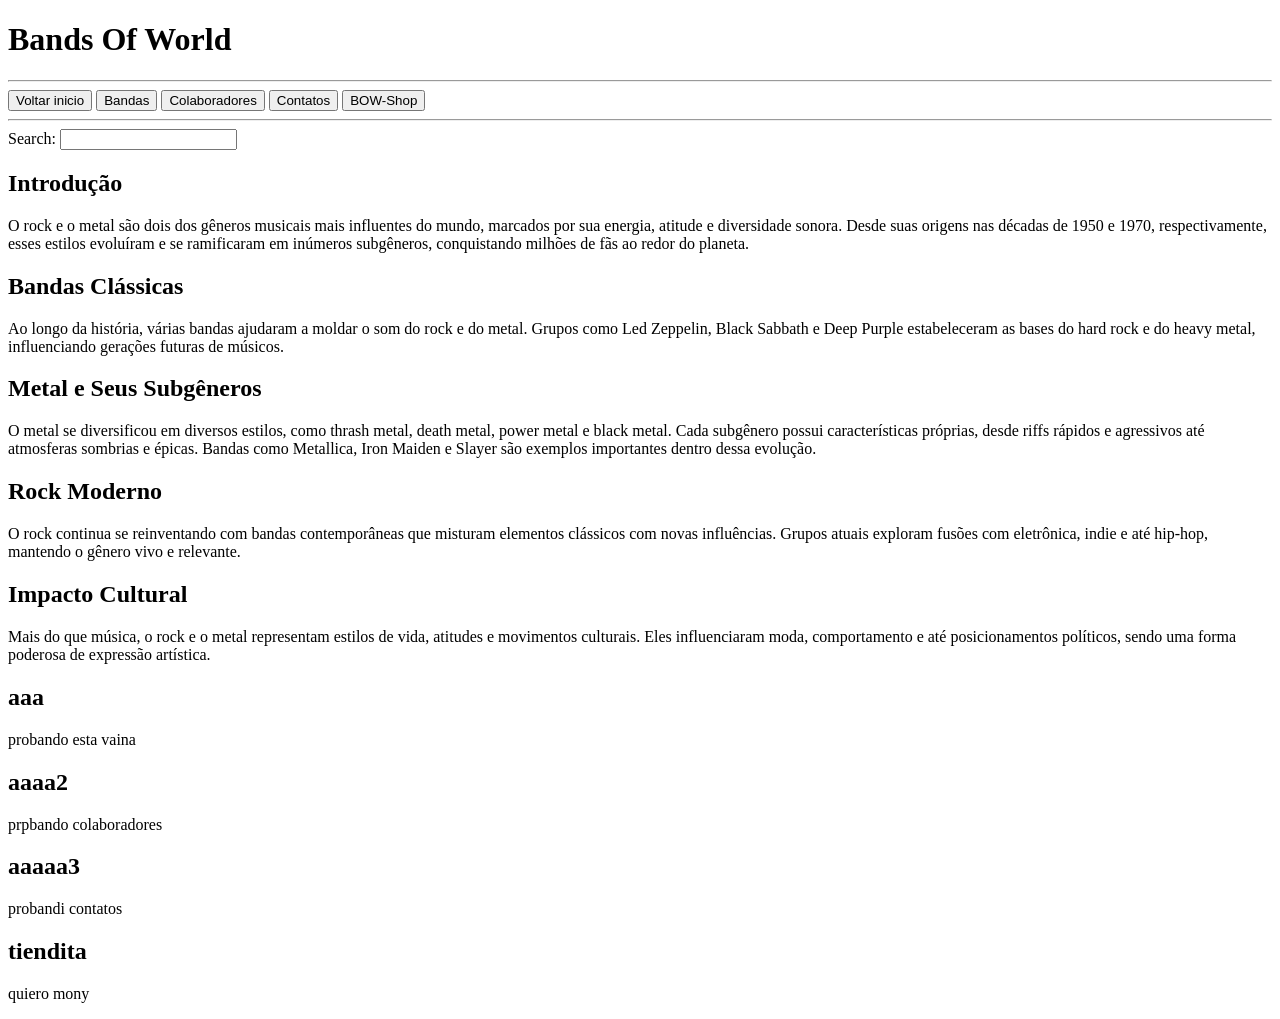
==== PortFolio/Index.html @ fa6c949a "botoes funcionais e mudança no visual da pagina" ====
<!DOCTYPE html>
<html lang="pt-br">

<head>
  <meta charset="UTF-8">
  <meta name="viewport" content="width=device-width, initial-scale=1.0">
  <link rel="stylesheet" href="estilo.css">
  <title>BOW</title>
  <link rel="icon" type="image/png" href="file_000000005f20720e897ba3cb709c9485.png">
</head>

<body>

    <h1>Bands Of World</h1>
<hr>
  <nav class="navbar">

    <div class="btns">
      <button onclick="abrirInicio()">Voltar inicio</button>
      <button onclick="abrirBandas()">Bandas</button>
      <button onclick="abrirColaboradores()">Colaboradores</button>
      <button onclick="abrirContatos()">Contatos</button>
      <button onclick="abrirShop()">BOW-Shop</button>
    </div>
    <hr>
    <label for="procura">Search:</label>
    <input type="search" id="procura" name="procura" class="large">

  </nav>

  <section id="inicios" class="tela ativa">
    <h2>Introdução</h2>
    <p>
      O rock e o metal são dois dos gêneros musicais mais influentes do mundo,
      marcados por sua energia, atitude e diversidade sonora. Desde suas origens
      nas décadas de 1950 e 1970, respectivamente, esses estilos evoluíram e se
      ramificaram em inúmeros subgêneros, conquistando milhões de fãs ao redor do planeta.
    </p>
    
    <h2>Bandas Clássicas</h2>
    <p>
      Ao longo da história, várias bandas ajudaram a moldar o som do rock e do metal.
      Grupos como Led Zeppelin, Black Sabbath e Deep Purple estabeleceram as bases
      do hard rock e do heavy metal, influenciando gerações futuras de músicos.
    </p>
    
    <h2>Metal e Seus Subgêneros</h2>
    <p>
      O metal se diversificou em diversos estilos, como thrash metal, death metal,
      power metal e black metal. Cada subgênero possui características próprias,
      desde riffs rápidos e agressivos até atmosferas sombrias e épicas.
      Bandas como Metallica, Iron Maiden e Slayer são exemplos importantes
      dentro dessa evolução.
    </p>
    
    <h2>Rock Moderno</h2>
    <p>
      O rock continua se reinventando com bandas contemporâneas que misturam
      elementos clássicos com novas influências. Grupos atuais exploram fusões
      com eletrônica, indie e até hip-hop, mantendo o gênero vivo e relevante.
    </p>
    
    <h2>Impacto Cultural</h2>
    <p>
      Mais do que música, o rock e o metal representam estilos de vida,
      atitudes e movimentos culturais. Eles influenciaram moda, comportamento
      e até posicionamentos políticos, sendo uma forma poderosa de expressão artística.
    </p>
  </section>
  
  <section id="bandas" class="tela" >
    <h2>aaa</h2>
    <p>probando esta vaina</p>
  </section>

  <section id="colaboradores" class="tela">
    <h2>aaaa2</h2>
    <p>prpbando colaboradores</p>
  </section>

  <section id="contatos" class="tela">
    <h2>aaaaa3</h2>
    <p>probandi contatos</p>
  </section>
  
  <section id="bowshop" class="tela">
    <h2>tiendita</h2>
    <p>quiero mony</p>
  </section>
  
  <script src="script.js"></script>
</body>

</html>
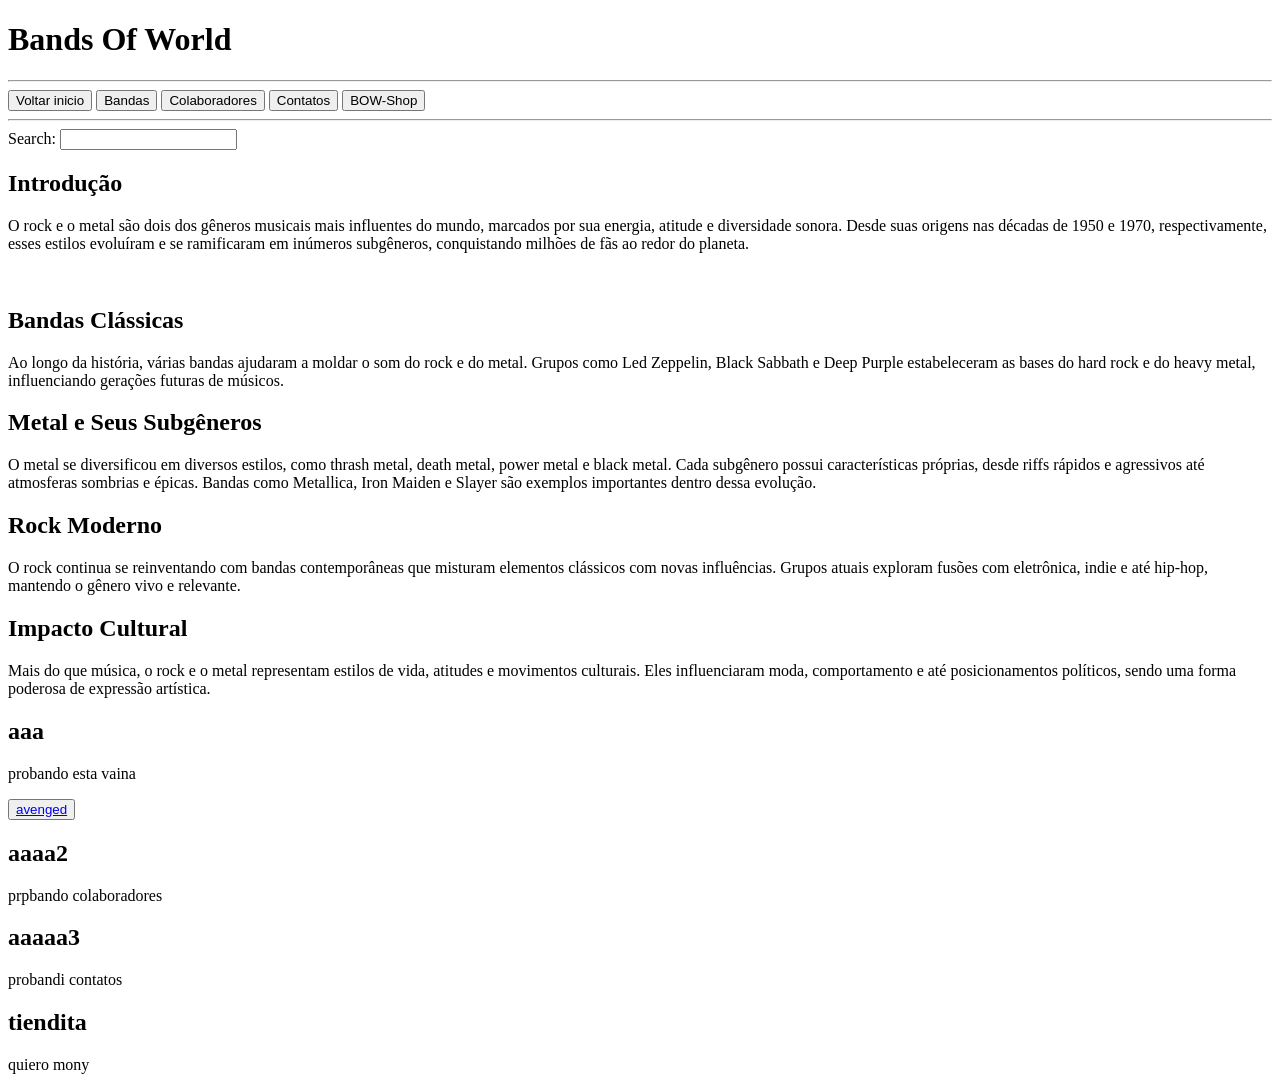
==== commit 0130c537: "act da pagina" ====
--- a/PortFolio/Index.html
+++ b/PortFolio/Index.html
@@ -30,13 +30,18 @@
 
   <section id="inicios" class="tela ativa">
     <h2>Introdução</h2>
-    <p>
-      O rock e o metal são dois dos gêneros musicais mais influentes do mundo,
-      marcados por sua energia, atitude e diversidade sonora. Desde suas origens
-      nas décadas de 1950 e 1970, respectivamente, esses estilos evoluíram e se
-      ramificaram em inúmeros subgêneros, conquistando milhões de fãs ao redor do planeta.
-    </p>
-    
+    <div id="display">
+
+      <p>
+        O rock e o metal são dois dos gêneros musicais mais influentes do mundo,
+        marcados por sua energia, atitude e diversidade sonora. Desde suas origens
+        nas décadas de 1950 e 1970, respectivamente, esses estilos evoluíram e se
+        ramificaram em inúmeros subgêneros, conquistando milhões de fãs ao redor do planeta.
+      </p> <a href="">
+        <img src="https://images5.alphacoders.com/542/thumb-1920-542028.jpg" alt="">
+      </a>
+      
+    </div>
     <h2>Bandas Clássicas</h2>
     <p>
       Ao longo da história, várias bandas ajudaram a moldar o som do rock e do metal.
@@ -71,6 +76,7 @@
   <section id="bandas" class="tela" >
     <h2>aaa</h2>
     <p>probando esta vaina</p>
+   <button><a href="https://www.youtube.com/results?search_query=avenged+sevenfold"> avenged</a></button>
   </section>
 
   <section id="colaboradores" class="tela">
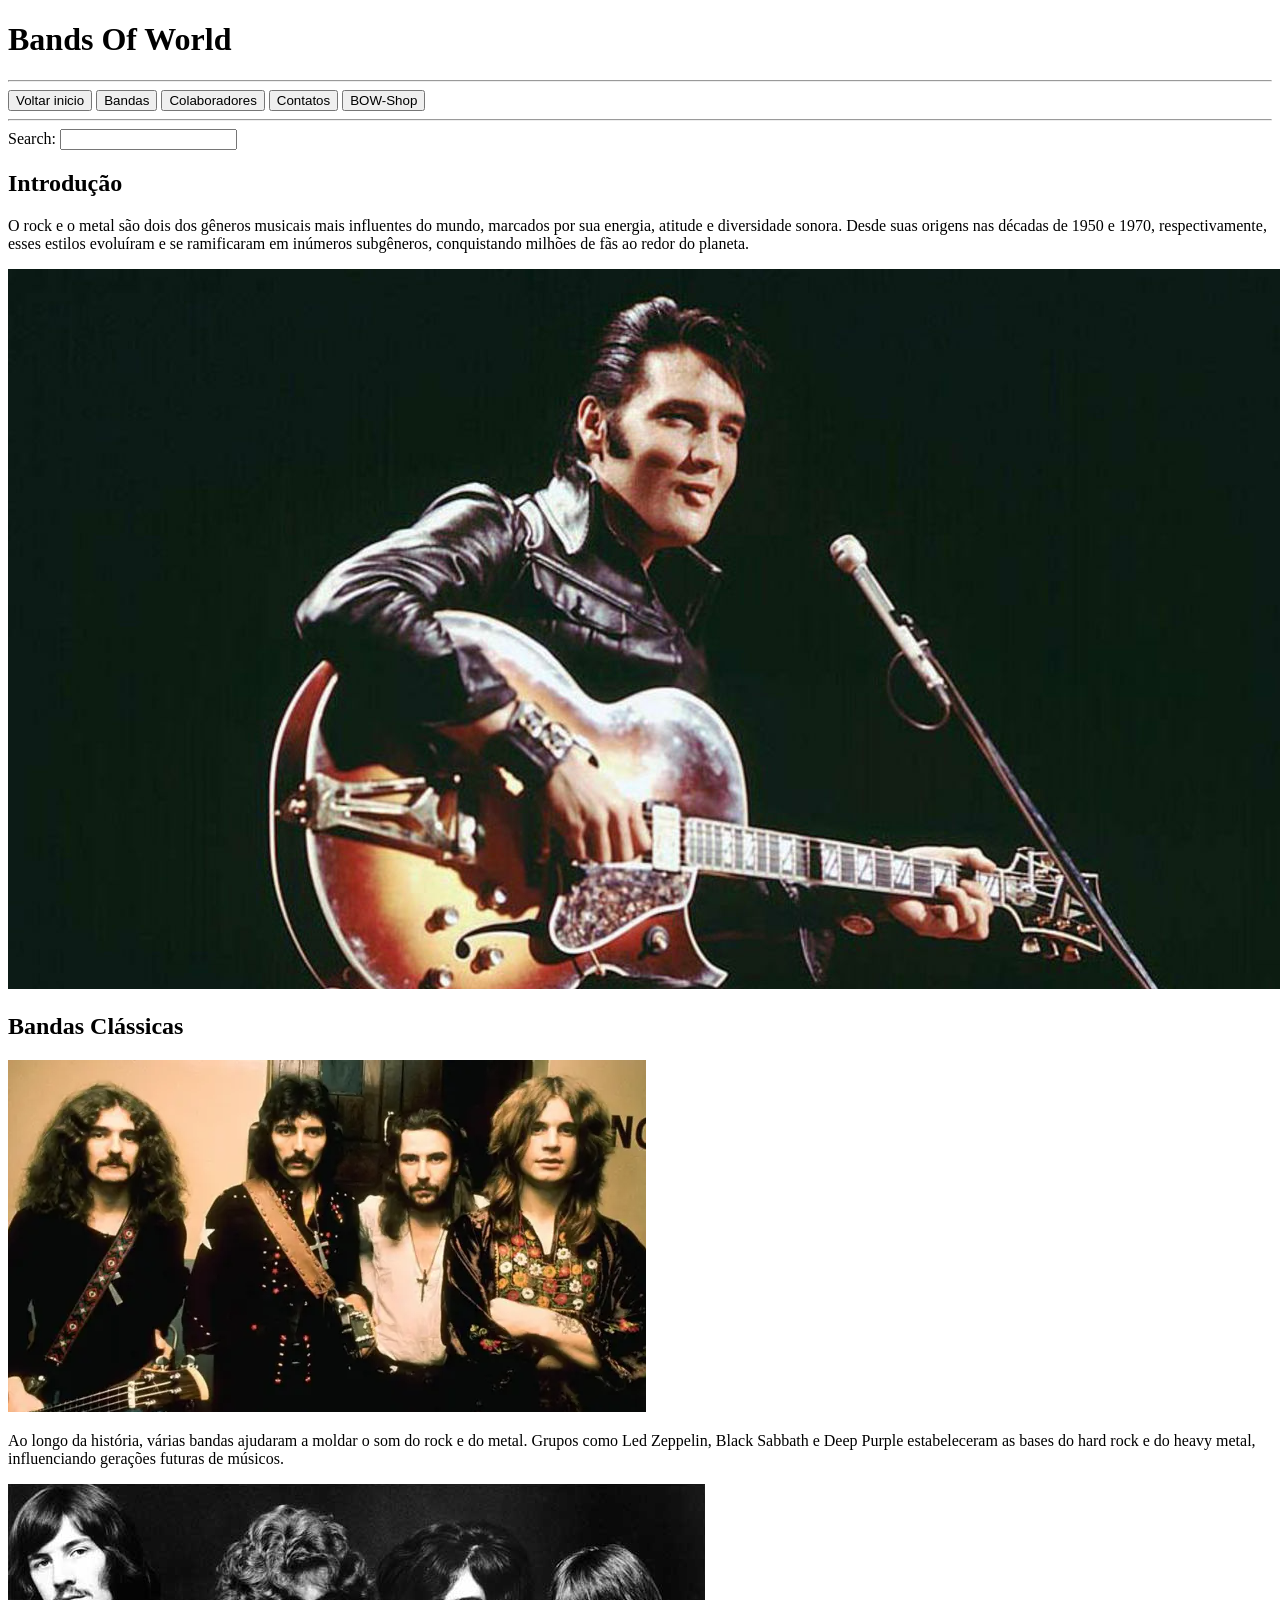
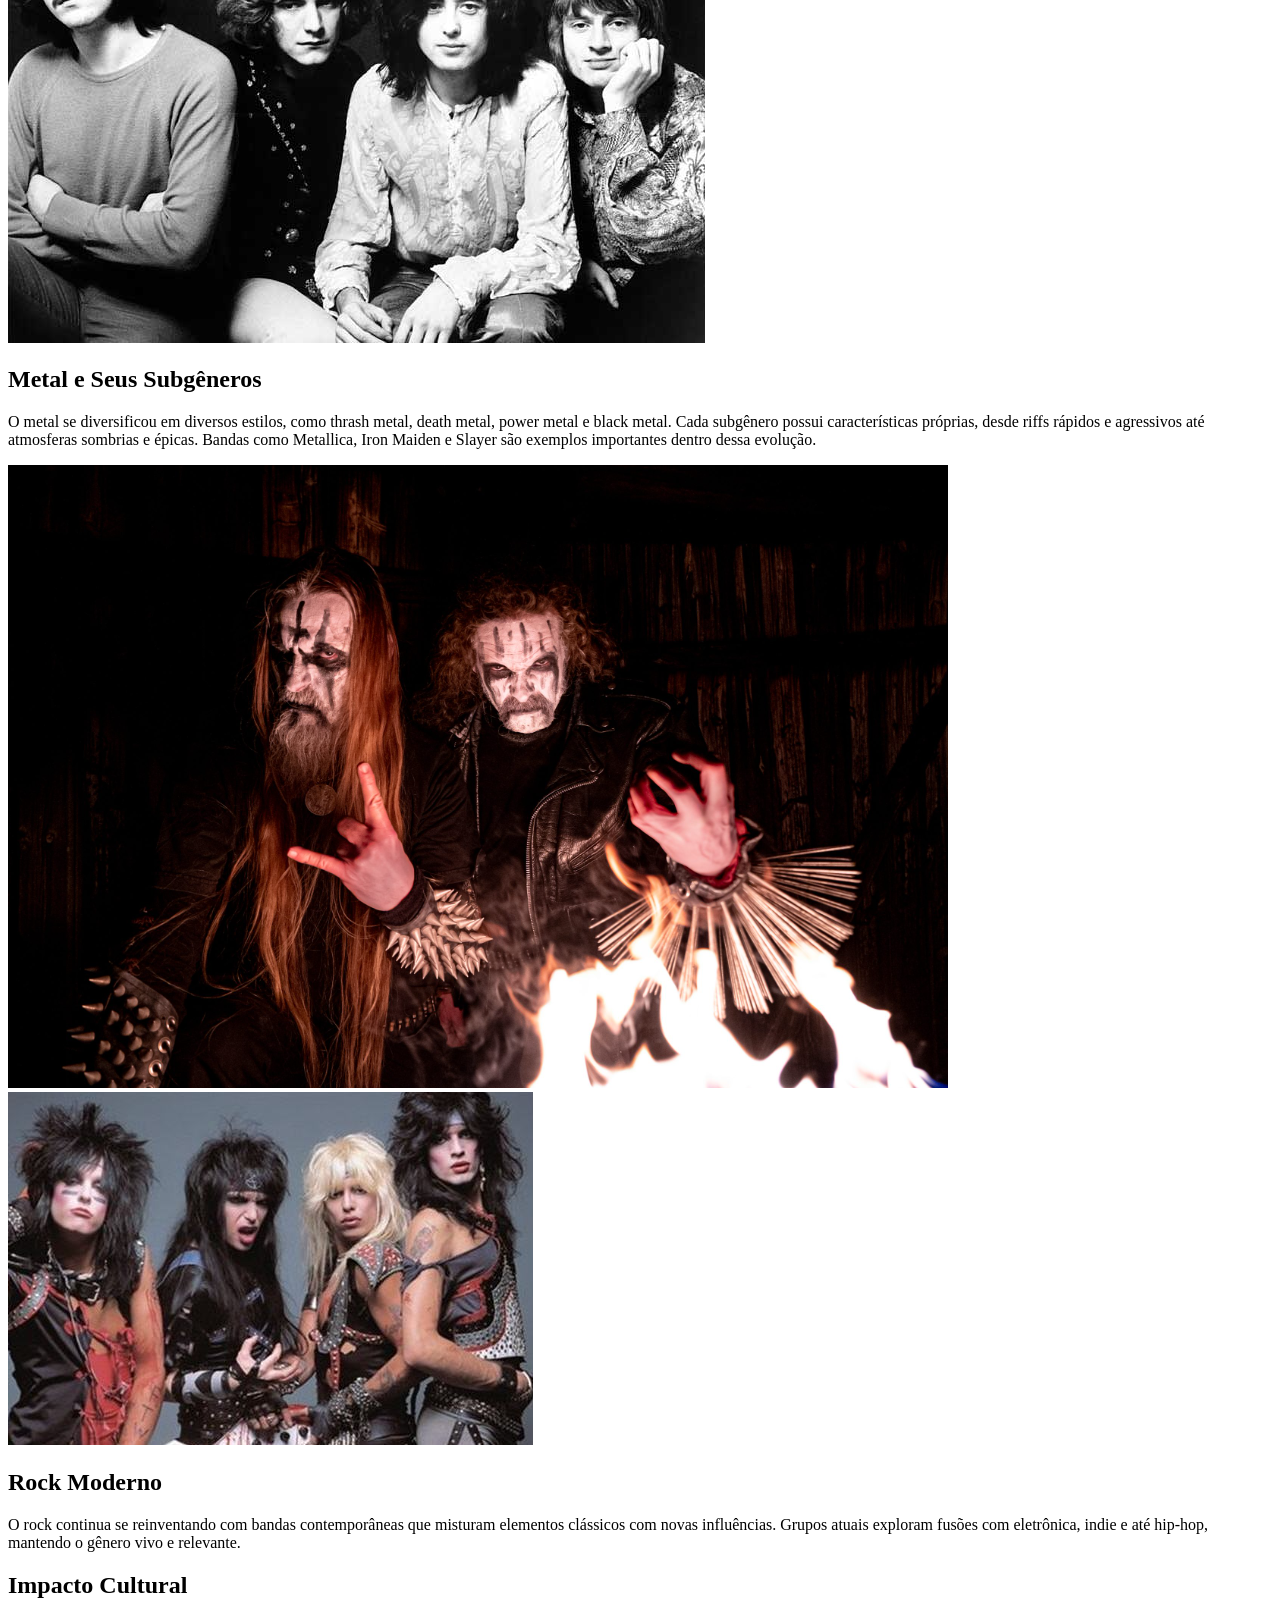
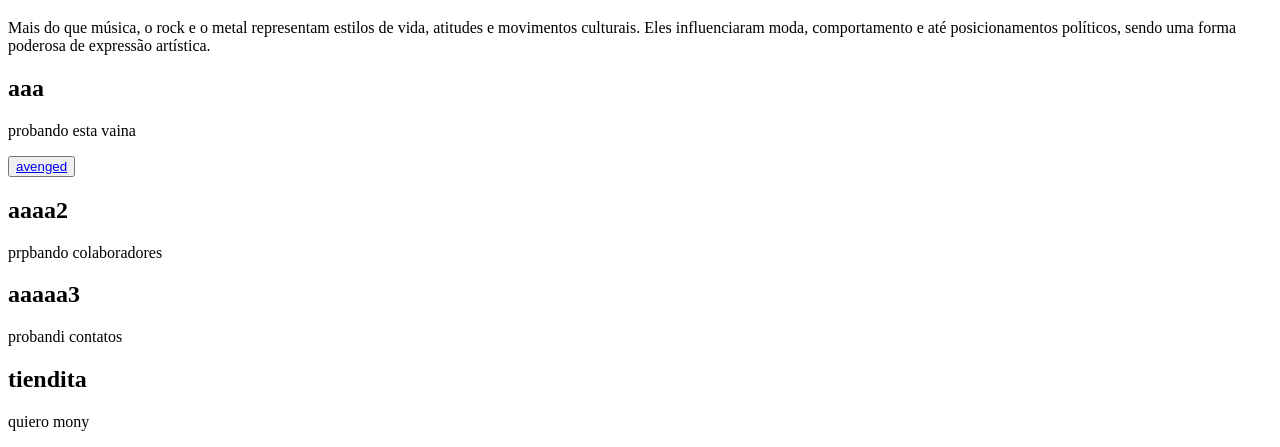
==== commit 00122886: "imagens no site de bandas." ====
--- a/PortFolio/Index.html
+++ b/PortFolio/Index.html
@@ -38,18 +38,33 @@
         nas décadas de 1950 e 1970, respectivamente, esses estilos evoluíram e se
         ramificaram em inúmeros subgêneros, conquistando milhões de fãs ao redor do planeta.
       </p> <a href="">
-        <img src="https://images5.alphacoders.com/542/thumb-1920-542028.jpg" alt="">
+        <img src="foto elvis.jpg" alt="" class="elvisIntroducao">
       </a>
       
     </div>
     <h2>Bandas Clássicas</h2>
+
+    <div id="display2">
+      <a href="">
+      <img src="foto_black_sabbath.png" alt="" class="blackSabbath_bandasClassicas">
+      </a>
+
     <p>
       Ao longo da história, várias bandas ajudaram a moldar o som do rock e do metal.
       Grupos como Led Zeppelin, Black Sabbath e Deep Purple estabeleceram as bases
       do hard rock e do heavy metal, influenciando gerações futuras de músicos.
-    </p>
+    </p> <a href="">
+      
+      <img src="foto_ledZepellin.png" alt="" class="ledZepellin_bandasClassicas">
+    </a>
+
+    </div>
+
+    <h2>Metal e Seus Subgêneros</h2>
     
-    <h2>Metal e Seus Subgêneros</h2>
+    <div id="display3">
+
+
     <p>
       O metal se diversificou em diversos estilos, como thrash metal, death metal,
       power metal e black metal. Cada subgênero possui características próprias,
@@ -57,7 +72,14 @@
       Bandas como Metallica, Iron Maiden e Slayer são exemplos importantes
       dentro dessa evolução.
     </p>
-    
+
+    <a href="">
+      <img src="foto_darkmetal.png" alt="" class="darkmetal_metalSubgeneros">
+      <img src="foto_glamrock.png" alt="" class="glamrock_metalSubgeneros">
+    </a>
+
+    </div>
+
     <h2>Rock Moderno</h2>
     <p>
       O rock continua se reinventando com bandas contemporâneas que misturam
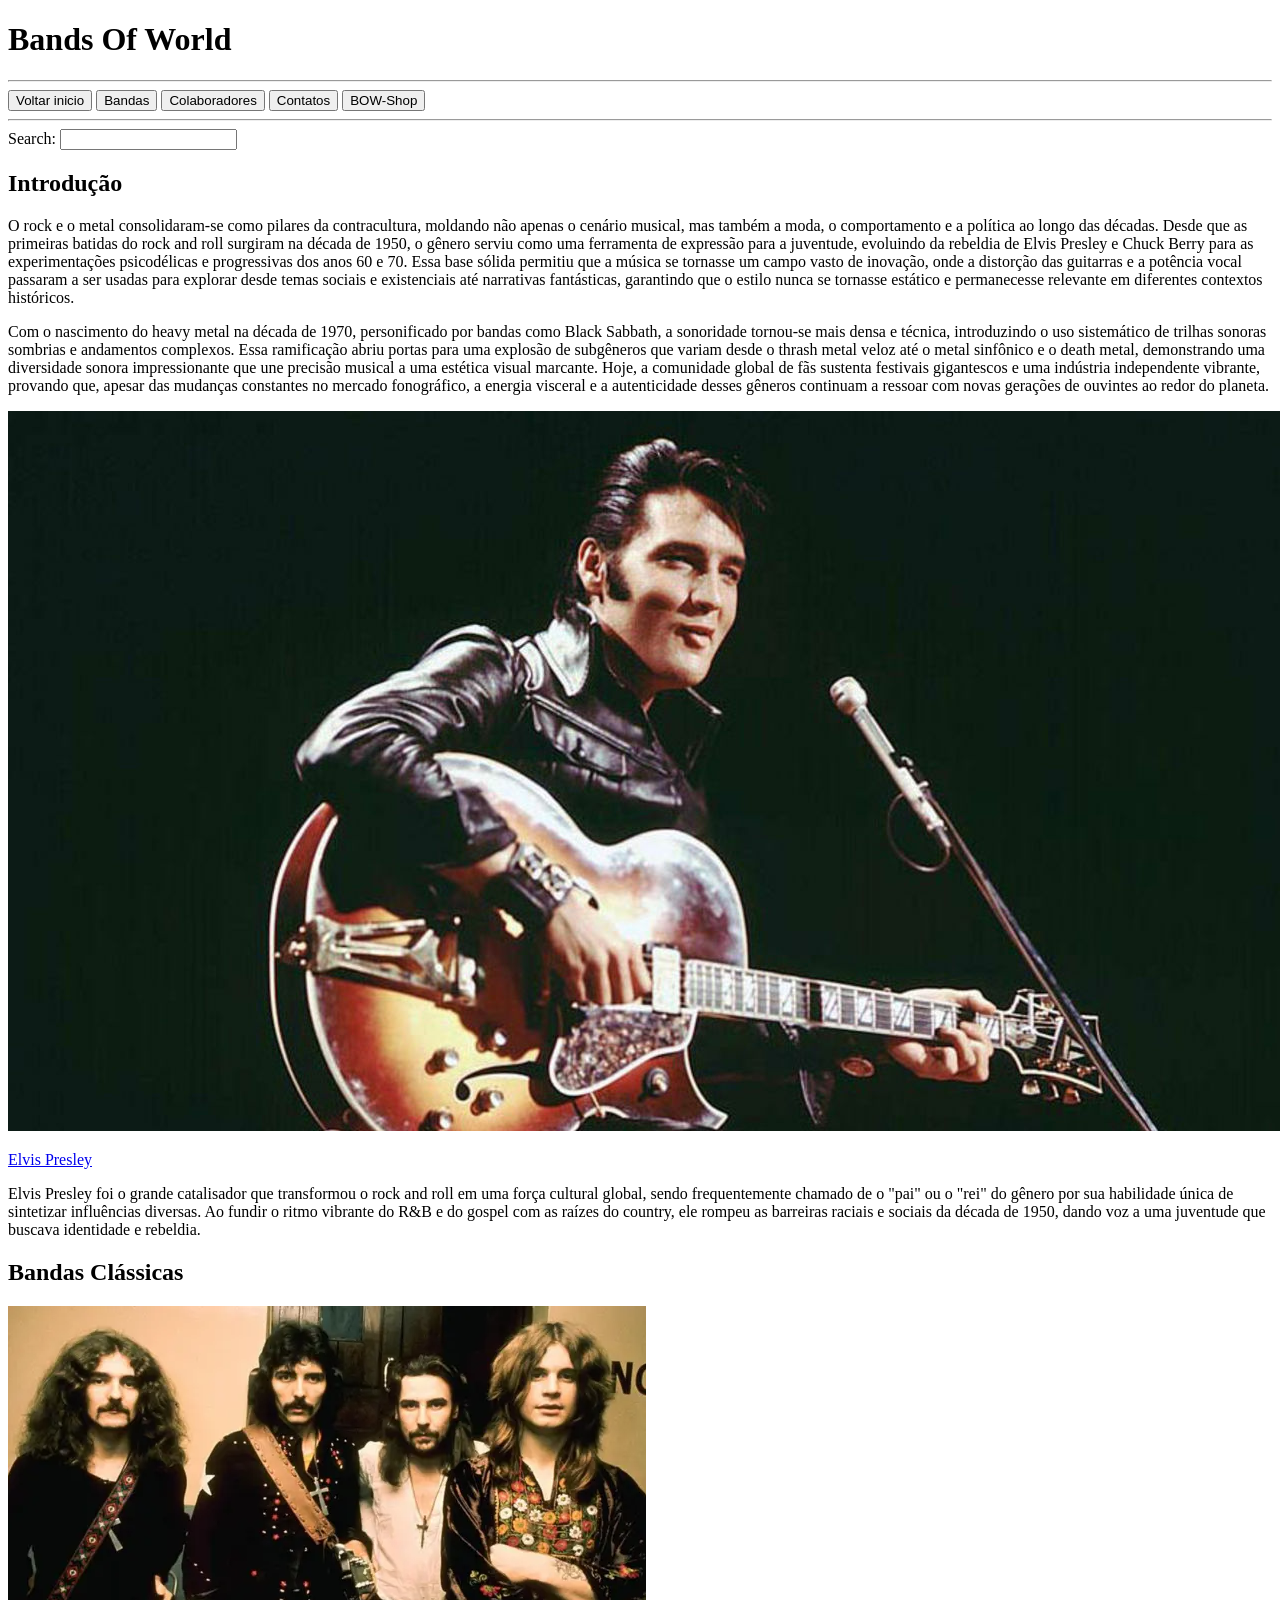
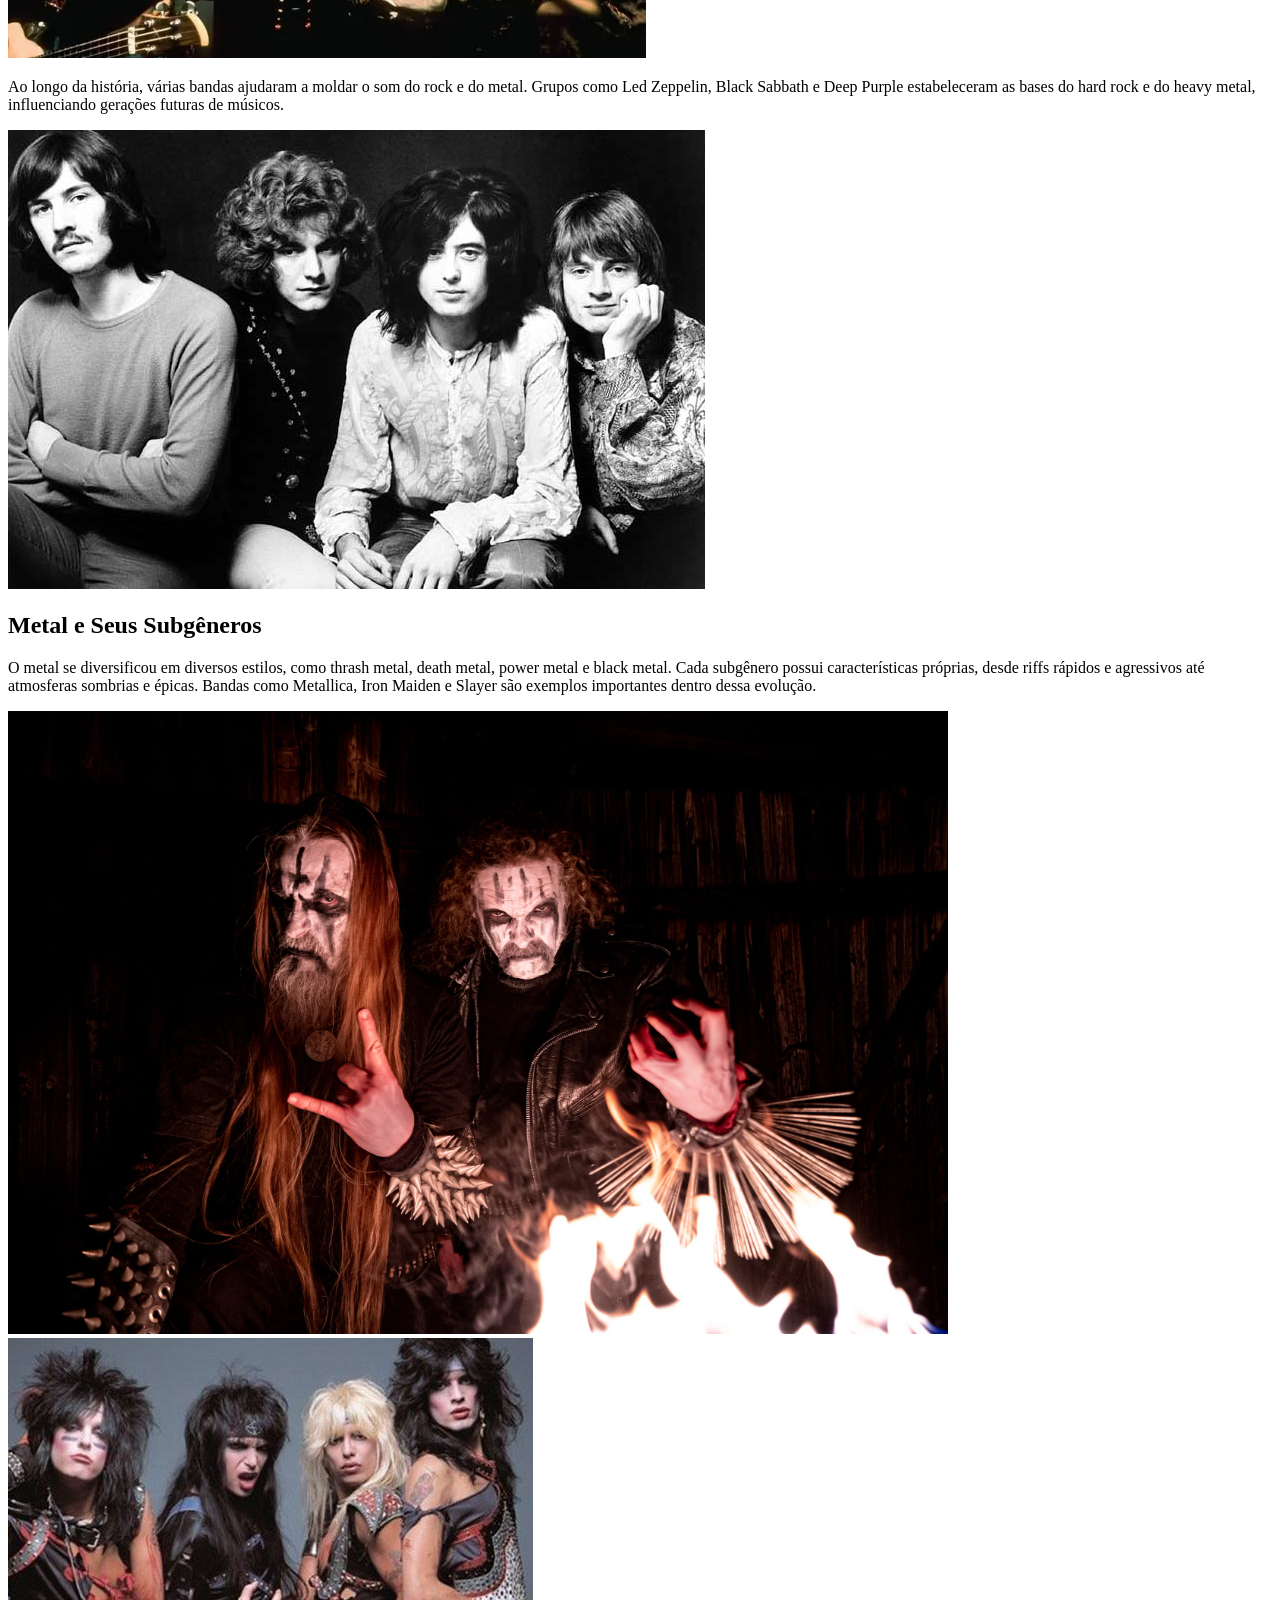
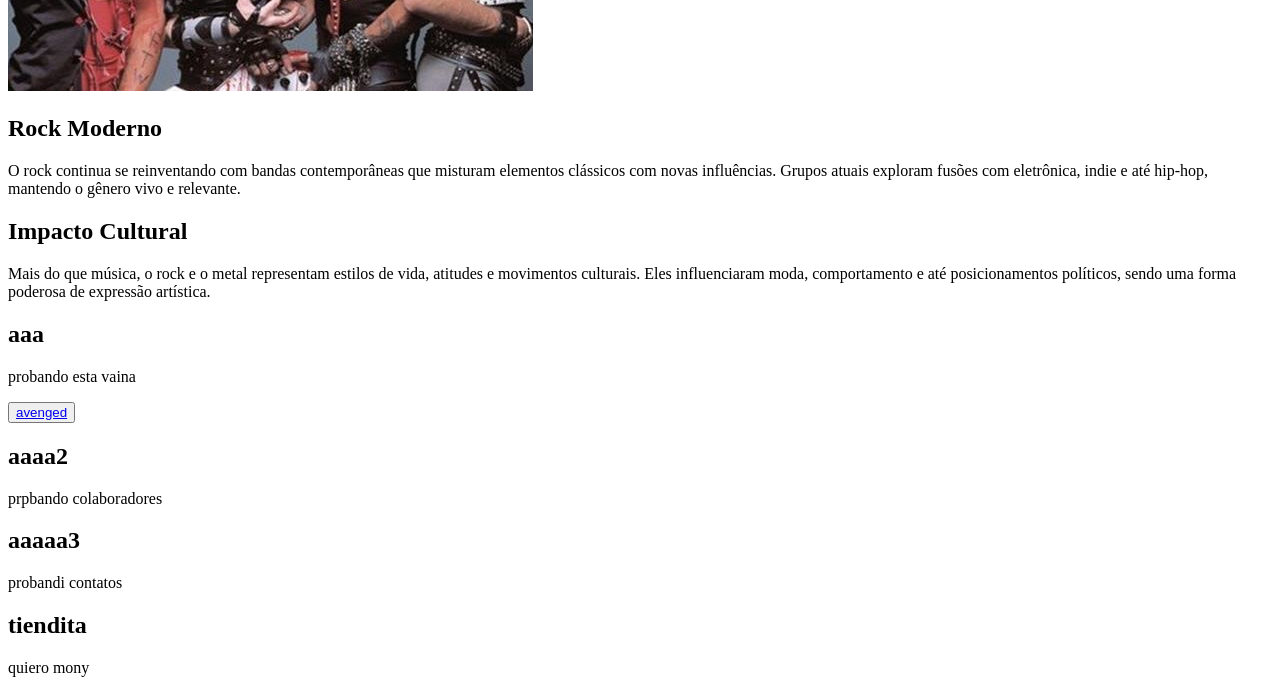
==== commit 065f06c2: "organização temporária" ====
--- a/PortFolio/Index.html
+++ b/PortFolio/Index.html
@@ -11,7 +11,7 @@
 
 <body>
 
-    <h1>Bands Of World</h1>
+    <h1 id="bow">Bands Of World</h1>
 <hr>
   <nav class="navbar">
 
@@ -29,22 +29,53 @@
   </nav>
 
   <section id="inicios" class="tela ativa">
-    <h2>Introdução</h2>
-    <div id="display">
+    <h1 id="tituloIntroducao">Introdução</h1>
+    <div id="conteinerIntroducao">
+      <div id="colunaTextoIntroducao">
+      
+      <p id="textoInicio">
+        O rock e o metal consolidaram-se como pilares da contracultura, moldando
+        não apenas o cenário musical, mas também a moda, o comportamento e a política
+        ao longo das décadas. Desde que as primeiras batidas do rock and roll
+        surgiram na década de 1950, o gênero serviu como uma ferramenta de expressão
+        para a juventude, evoluindo da rebeldia de Elvis Presley e Chuck Berry para
+        as experimentações psicodélicas e progressivas dos anos 60 e 70. Essa base
+        sólida permitiu que a música se tornasse um campo vasto de inovação, onde
+        a distorção das guitarras e a potência vocal passaram a ser usadas para
+        explorar desde temas sociais e existenciais até narrativas fantásticas, garantindo
+        que o estilo nunca se tornasse estático e permanecesse relevante em diferentes
+        contextos históricos. </p>
 
-      <p>
-        O rock e o metal são dois dos gêneros musicais mais influentes do mundo,
-        marcados por sua energia, atitude e diversidade sonora. Desde suas origens
-        nas décadas de 1950 e 1970, respectivamente, esses estilos evoluíram e se
-        ramificaram em inúmeros subgêneros, conquistando milhões de fãs ao redor do planeta.
-      </p> <a href="">
+        <p id="textoInicio2">
+        Com o nascimento do heavy metal na década de 1970, personificado por bandas
+        como Black Sabbath, a sonoridade tornou-se mais densa e técnica, introduzindo
+        o uso sistemático de trilhas sonoras sombrias e andamentos complexos. Essa ramificação
+        abriu portas para uma explosão de subgêneros que variam desde o thrash metal veloz
+        até o metal sinfônico e o death metal, demonstrando uma diversidade sonora impressionante
+        que une precisão musical a uma estética visual marcante. Hoje, a comunidade global de
+        fãs sustenta festivais gigantescos e uma indústria independente vibrante, provando
+        que, apesar das mudanças constantes no mercado fonográfico, a energia visceral
+        e a autenticidade desses gêneros continuam a ressoar com novas gerações de ouvintes
+        ao redor do planeta.
+        </p>
+        </div> 
+      <div id="displayFoto">
+
         <img src="foto elvis.jpg" alt="" class="elvisIntroducao">
-      </a>
+        <p><a href="https://pt.wikipedia.org/wiki/Elvis_Presley" id="tituloBiografiaElvis">Elvis Presley</a></p>
+        
+        <p id="biografiaElvis">Elvis Presley foi o grande catalisador que transformou o rock and roll em uma 
+          força cultural global, sendo frequentemente chamado de o "pai" ou o "rei" do gênero por sua habilidade 
+          única de sintetizar influências diversas. Ao fundir o ritmo vibrante do R&B e do gospel com as raízes do 
+          country, ele rompeu as barreiras raciais e sociais da década de 1950, dando voz a uma juventude que buscava identidade e rebeldia.</p>
+          
+        </div>
+    
       
     </div>
     <h2>Bandas Clássicas</h2>
 
-    <div id="display2">
+    <div id="conteinerBandasClassicas">
       <a href="">
       <img src="foto_black_sabbath.png" alt="" class="blackSabbath_bandasClassicas">
       </a>
@@ -62,7 +93,7 @@
 
     <h2>Metal e Seus Subgêneros</h2>
     
-    <div id="display3">
+    <div id="conteinerMetalESeusSubgeneros">
 
 
     <p>
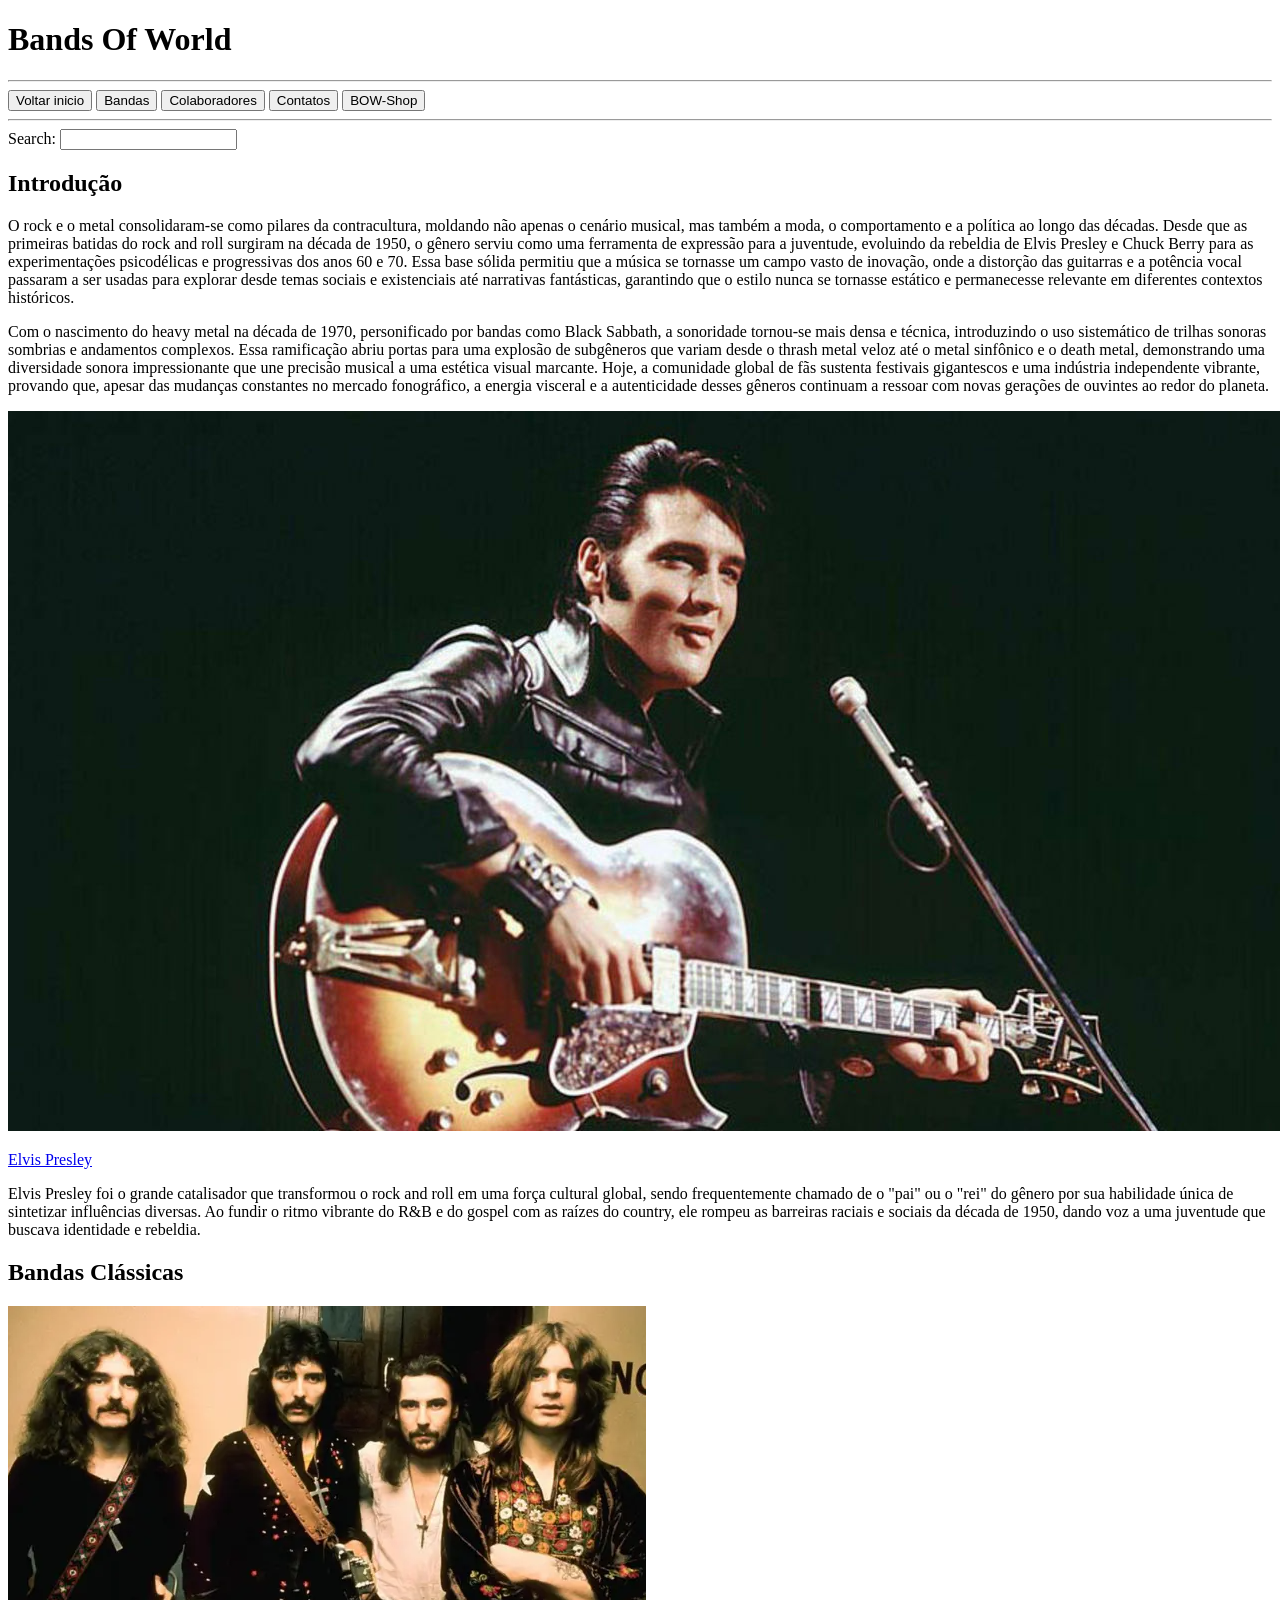
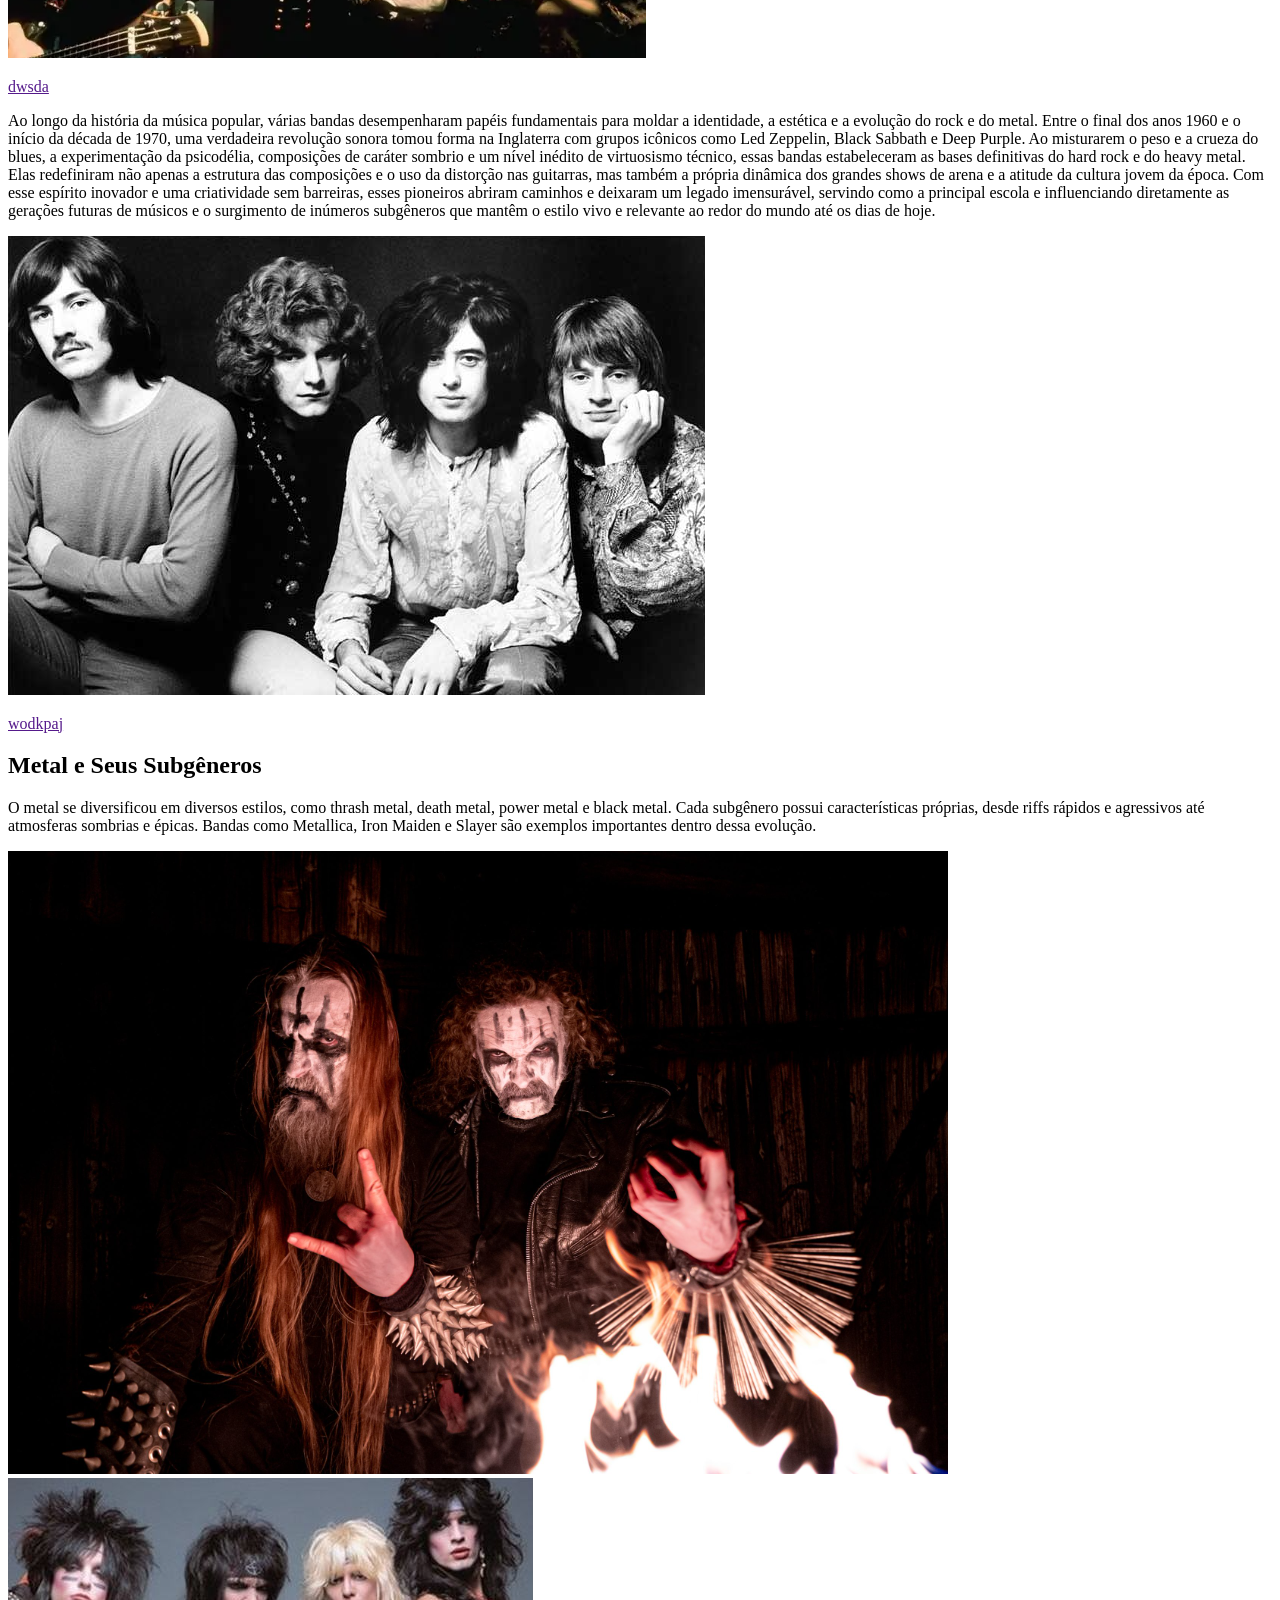
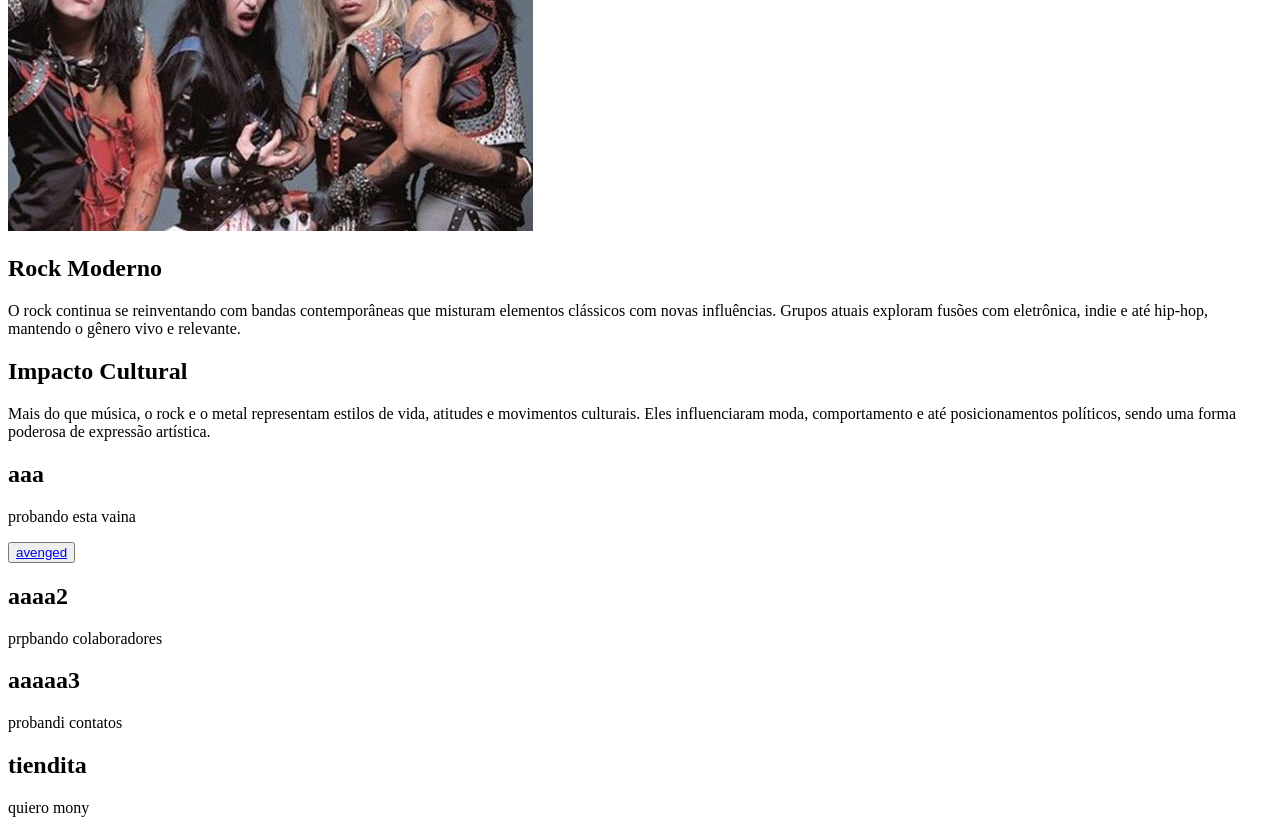
==== commit c16ea1c0: "mudanças do segundo parágrafo do site" ====
--- a/PortFolio/Index.html
+++ b/PortFolio/Index.html
@@ -59,7 +59,7 @@
         ao redor do planeta.
         </p>
         </div> 
-      <div id="displayFoto">
+      <div id="outlineIntroducao">
 
         <img src="foto elvis.jpg" alt="" class="elvisIntroducao">
         <p><a href="https://pt.wikipedia.org/wiki/Elvis_Presley" id="tituloBiografiaElvis">Elvis Presley</a></p>
@@ -76,17 +76,39 @@
     <h2>Bandas Clássicas</h2>
 
     <div id="conteinerBandasClassicas">
-      <a href="">
+
+      <a href="" id="outlineBandasClassicas">
       <img src="foto_black_sabbath.png" alt="" class="blackSabbath_bandasClassicas">
+
+      <p>dwsda</p>
+
       </a>
 
-    <p>
-      Ao longo da história, várias bandas ajudaram a moldar o som do rock e do metal.
-      Grupos como Led Zeppelin, Black Sabbath e Deep Purple estabeleceram as bases
-      do hard rock e do heavy metal, influenciando gerações futuras de músicos.
-    </p> <a href="">
+    <p id="textoBandasClassicas">
+    Ao longo da história da música popular, várias bandas desempenharam
+    papéis fundamentais para moldar a identidade, a estética e a evolução
+    do rock e do metal. Entre o final dos anos 1960 e o início da década de
+    1970, uma verdadeira revolução sonora tomou forma na Inglaterra com
+    grupos icônicos como Led Zeppelin, Black Sabbath e Deep Purple. Ao
+    misturarem o peso e a crueza do blues, a experimentação da psicodélia,
+    composições de caráter sombrio e um nível inédito de virtuosismo técnico,
+    essas bandas estabeleceram as bases definitivas do hard rock e do heavy metal.
+    Elas redefiniram não apenas a estrutura das composições e o uso da distorção
+    nas guitarras, mas também a própria dinâmica dos grandes shows de arena
+    e a atitude da cultura jovem da época. Com esse espírito inovador e uma
+    criatividade sem barreiras, esses pioneiros abriram caminhos e deixaram
+    um legado imensurável, servindo como a principal escola e influenciando
+    diretamente as gerações futuras de músicos e o surgimento de inúmeros
+    subgêneros que mantêm o estilo vivo e relevante ao redor do mundo até
+    os dias de hoje.    
+    </p> 
+    
+    
+    <a href="" id="outlineBandasClassicas">
+      <img src="foto_ledZepellin.png" alt="" class="ledZepellin_bandasClassicas">
+
+      <p>wodkpaj</p>
       
-      <img src="foto_ledZepellin.png" alt="" class="ledZepellin_bandasClassicas">
     </a>
 
     </div>
@@ -96,7 +118,7 @@
     <div id="conteinerMetalESeusSubgeneros">
 
 
-    <p>
+    <p id="textoMetalESeusSubgeneros">
       O metal se diversificou em diversos estilos, como thrash metal, death metal,
       power metal e black metal. Cada subgênero possui características próprias,
       desde riffs rápidos e agressivos até atmosferas sombrias e épicas.
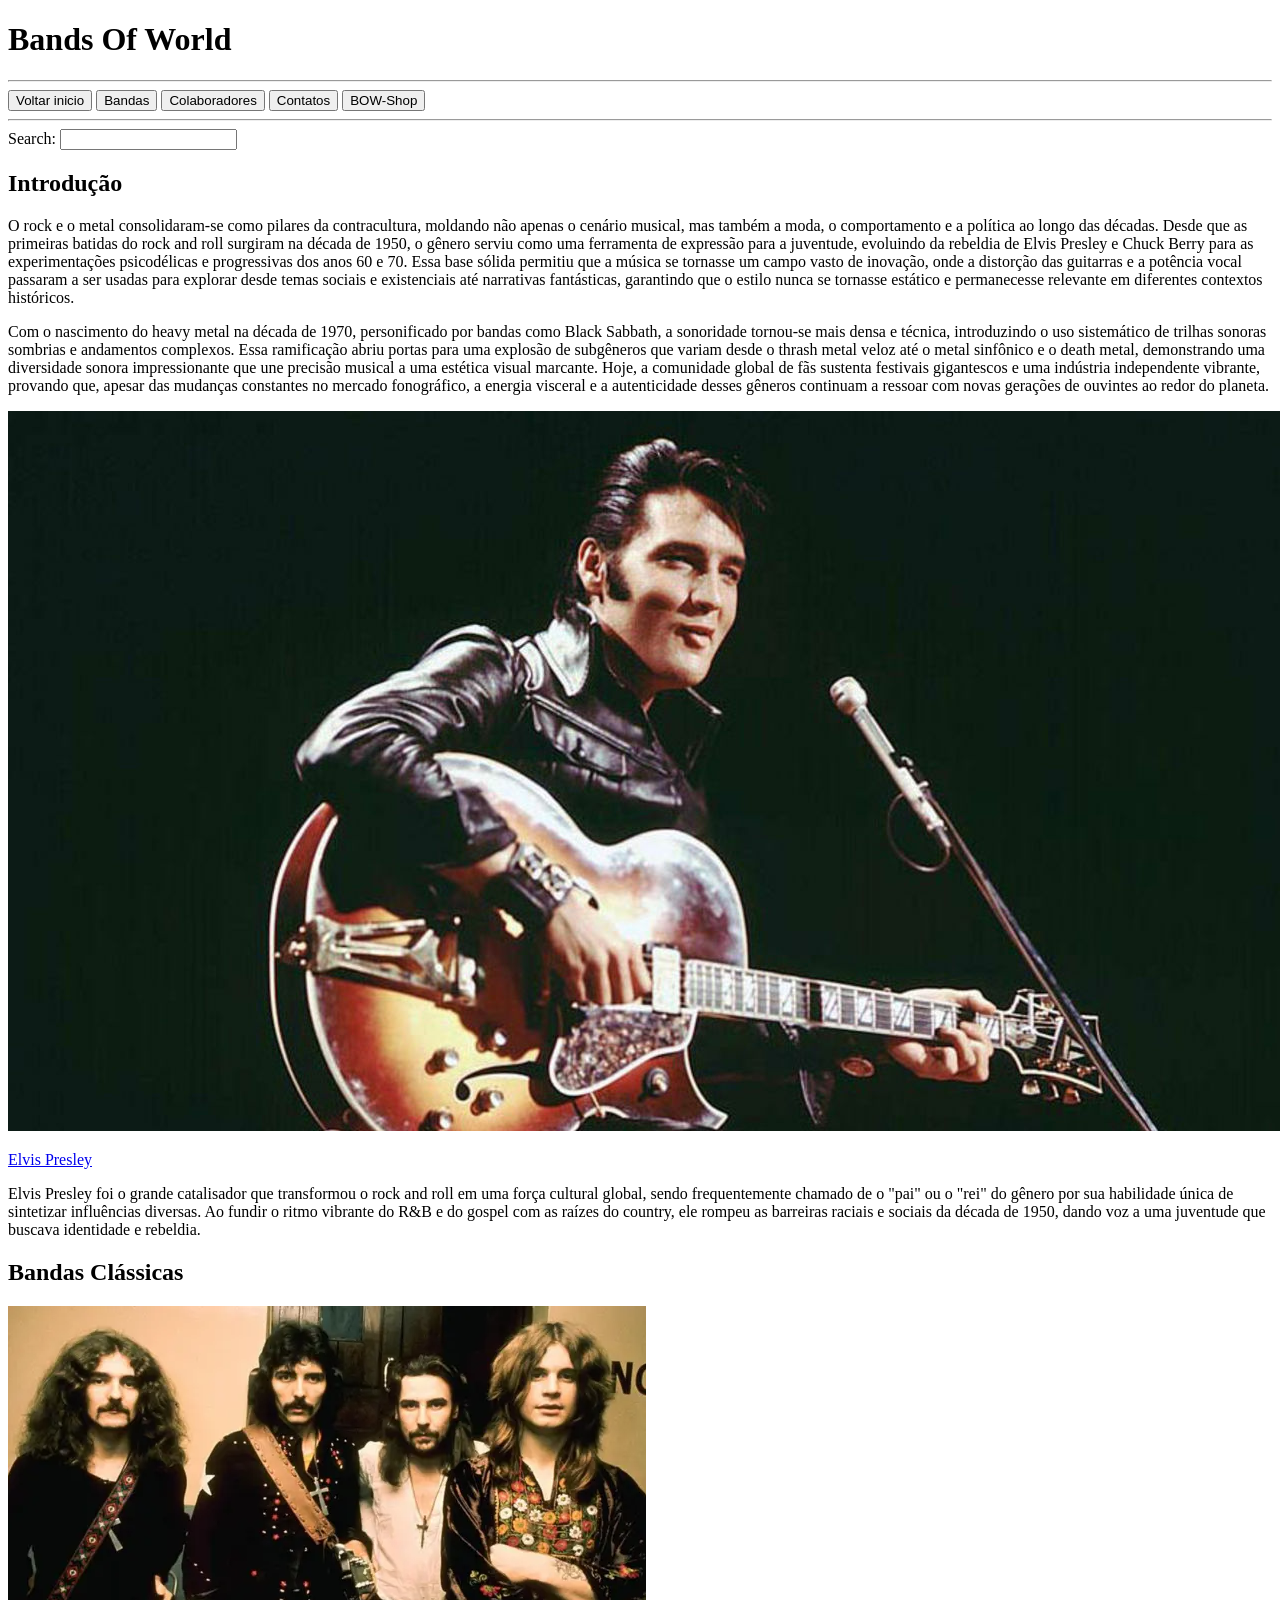
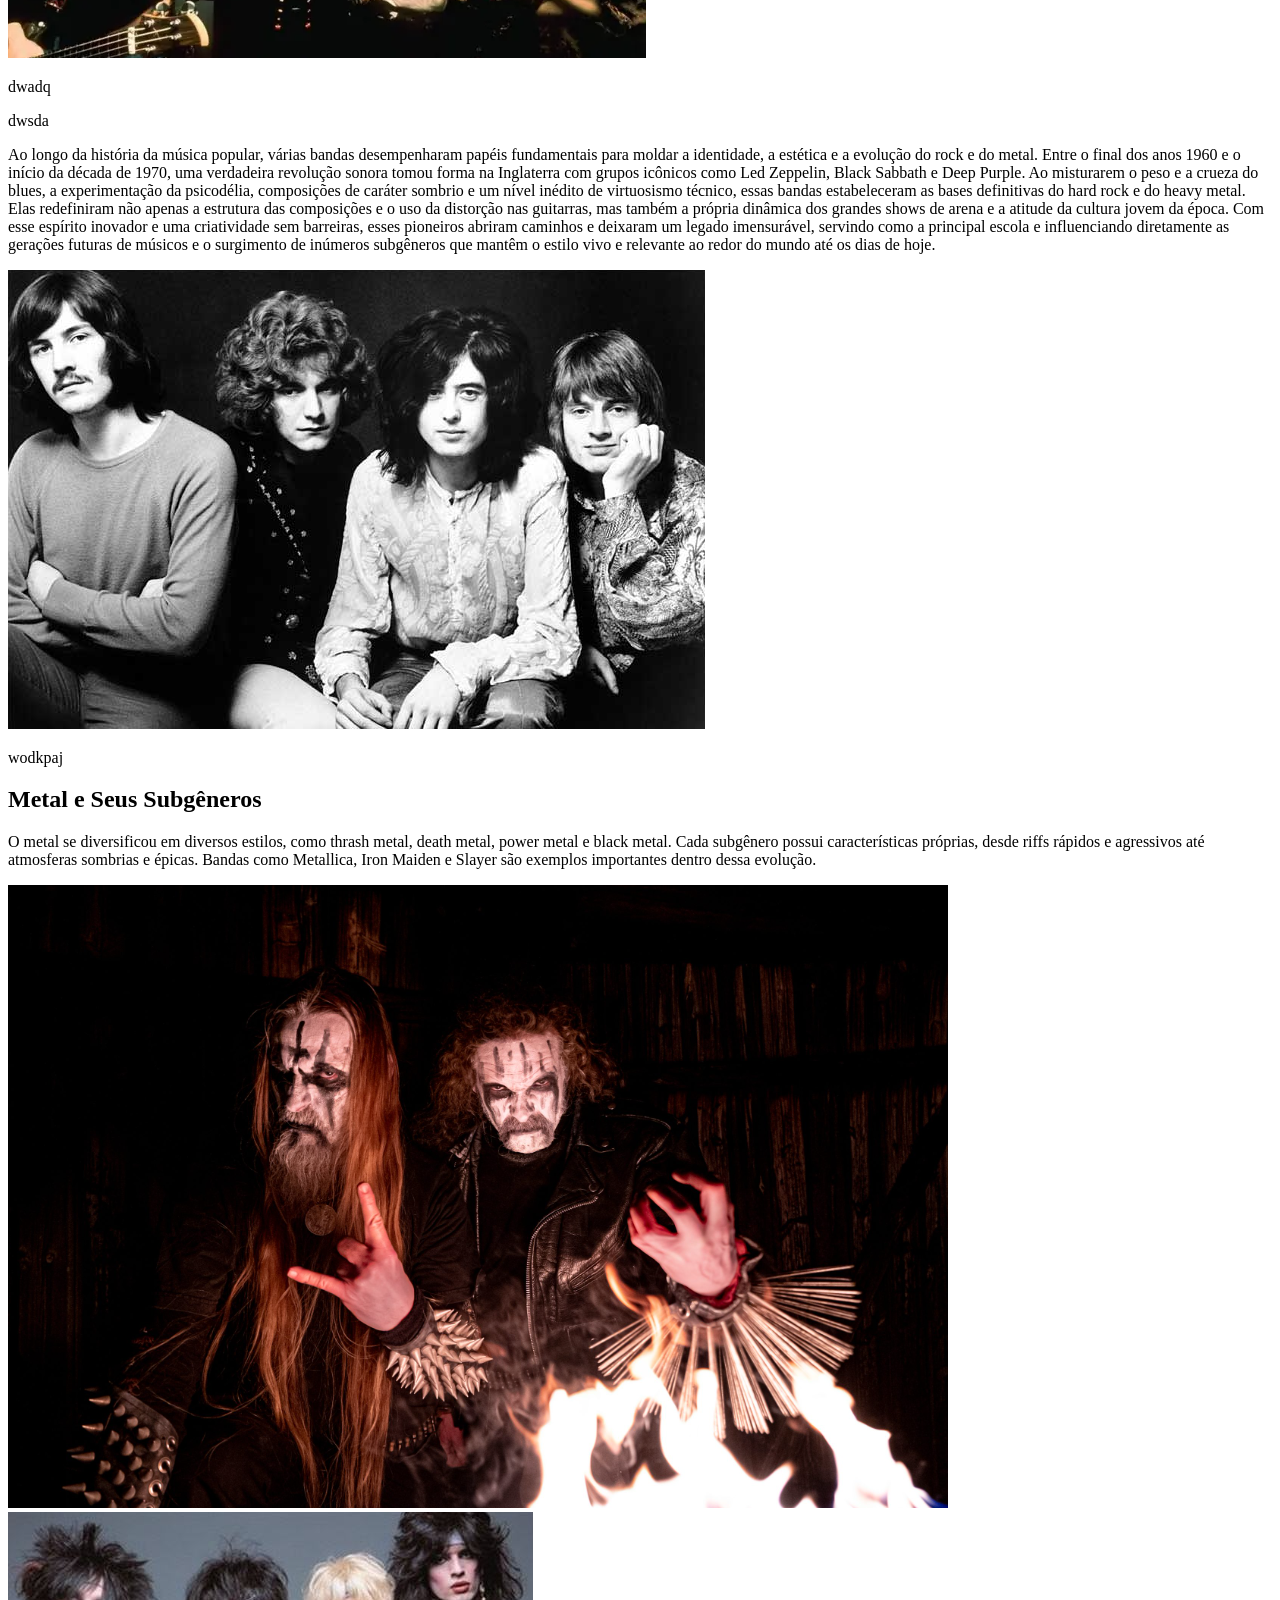
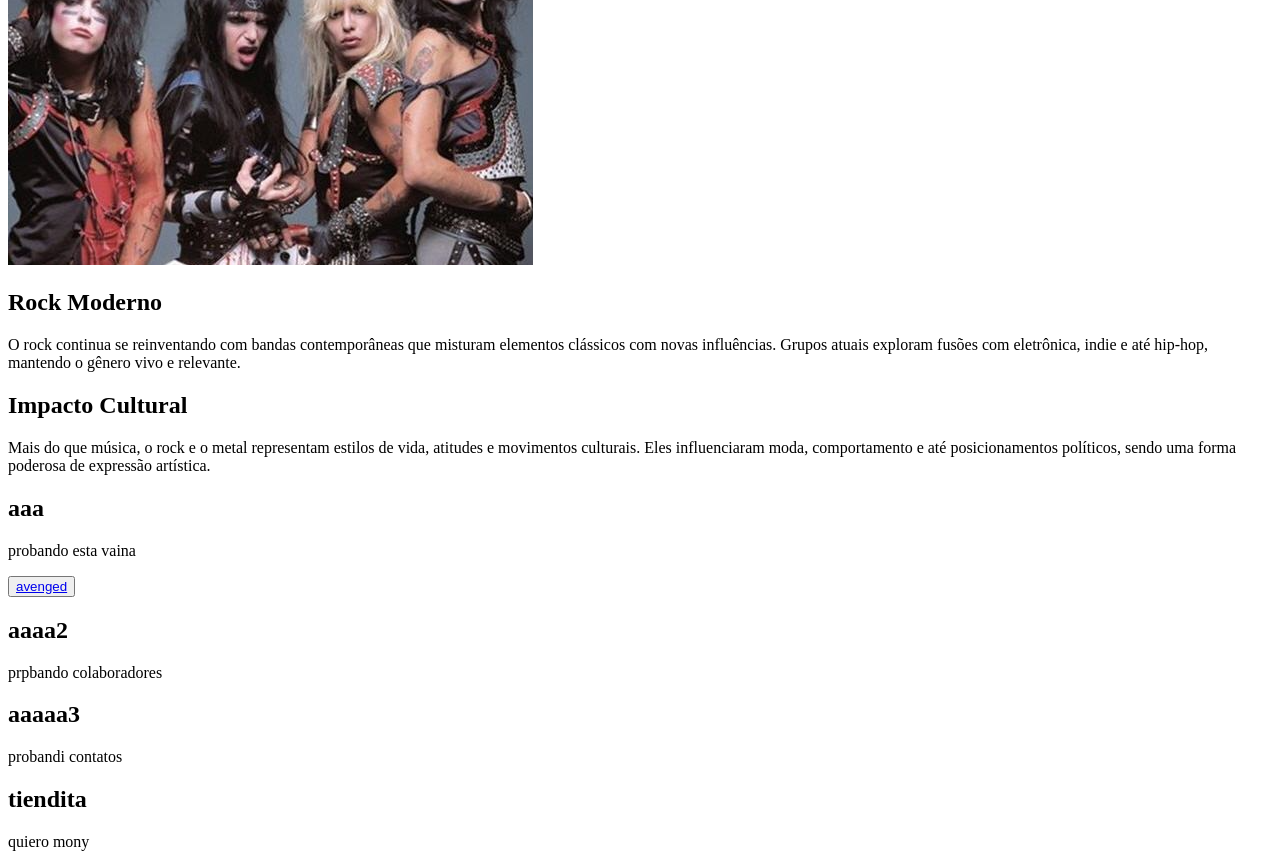
==== commit 610f86de: "mudanças no site" ====
--- a/PortFolio/Index.html
+++ b/PortFolio/Index.html
@@ -77,40 +77,46 @@
 
     <div id="conteinerBandasClassicas">
 
-      <a href="" id="outlineBandasClassicas">
-      <img src="foto_black_sabbath.png" alt="" class="blackSabbath_bandasClassicas">
+      <div class="outlineBandasClassicas">
 
-      <p>dwsda</p>
-
-      </a>
-
+        <img src="foto_black_sabbath.png" alt="" class="blackSabbath_bandasClassicas">
+        
+      <p>dwadq</p>
+      
+      <p id="textoBiografiaBlackSabbath">dwsda</p>
+      
+    </a>
+      </div>
+    
     <p id="textoBandasClassicas">
-    Ao longo da história da música popular, várias bandas desempenharam
-    papéis fundamentais para moldar a identidade, a estética e a evolução
-    do rock e do metal. Entre o final dos anos 1960 e o início da década de
-    1970, uma verdadeira revolução sonora tomou forma na Inglaterra com
-    grupos icônicos como Led Zeppelin, Black Sabbath e Deep Purple. Ao
-    misturarem o peso e a crueza do blues, a experimentação da psicodélia,
-    composições de caráter sombrio e um nível inédito de virtuosismo técnico,
-    essas bandas estabeleceram as bases definitivas do hard rock e do heavy metal.
-    Elas redefiniram não apenas a estrutura das composições e o uso da distorção
-    nas guitarras, mas também a própria dinâmica dos grandes shows de arena
-    e a atitude da cultura jovem da época. Com esse espírito inovador e uma
-    criatividade sem barreiras, esses pioneiros abriram caminhos e deixaram
+      Ao longo da história da música popular, várias bandas desempenharam
+      papéis fundamentais para moldar a identidade, a estética e a evolução
+      do rock e do metal. Entre o final dos anos 1960 e o início da década de
+      1970, uma verdadeira revolução sonora tomou forma na Inglaterra com
+      grupos icônicos como Led Zeppelin, Black Sabbath e Deep Purple. Ao
+      misturarem o peso e a crueza do blues, a experimentação da psicodélia,
+      composições de caráter sombrio e um nível inédito de virtuosismo técnico,
+      essas bandas estabeleceram as bases definitivas do hard rock e do heavy metal.
+      Elas redefiniram não apenas a estrutura das composições e o uso da distorção
+      nas guitarras, mas também a própria dinâmica dos grandes shows de arena
+      e a atitude da cultura jovem da época. Com esse espírito inovador e uma
+      criatividade sem barreiras, esses pioneiros abriram caminhos e deixaram
     um legado imensurável, servindo como a principal escola e influenciando
     diretamente as gerações futuras de músicos e o surgimento de inúmeros
     subgêneros que mantêm o estilo vivo e relevante ao redor do mundo até
     os dias de hoje.    
-    </p> 
-    
-    
-    <a href="" id="outlineBandasClassicas">
+  </p> 
+  
+    <div class="outlineBandasClassicas">
+
+      
       <img src="foto_ledZepellin.png" alt="" class="ledZepellin_bandasClassicas">
 
       <p>wodkpaj</p>
       
     </a>
-
+     </div>
+    
     </div>
 
     <h2>Metal e Seus Subgêneros</h2>
